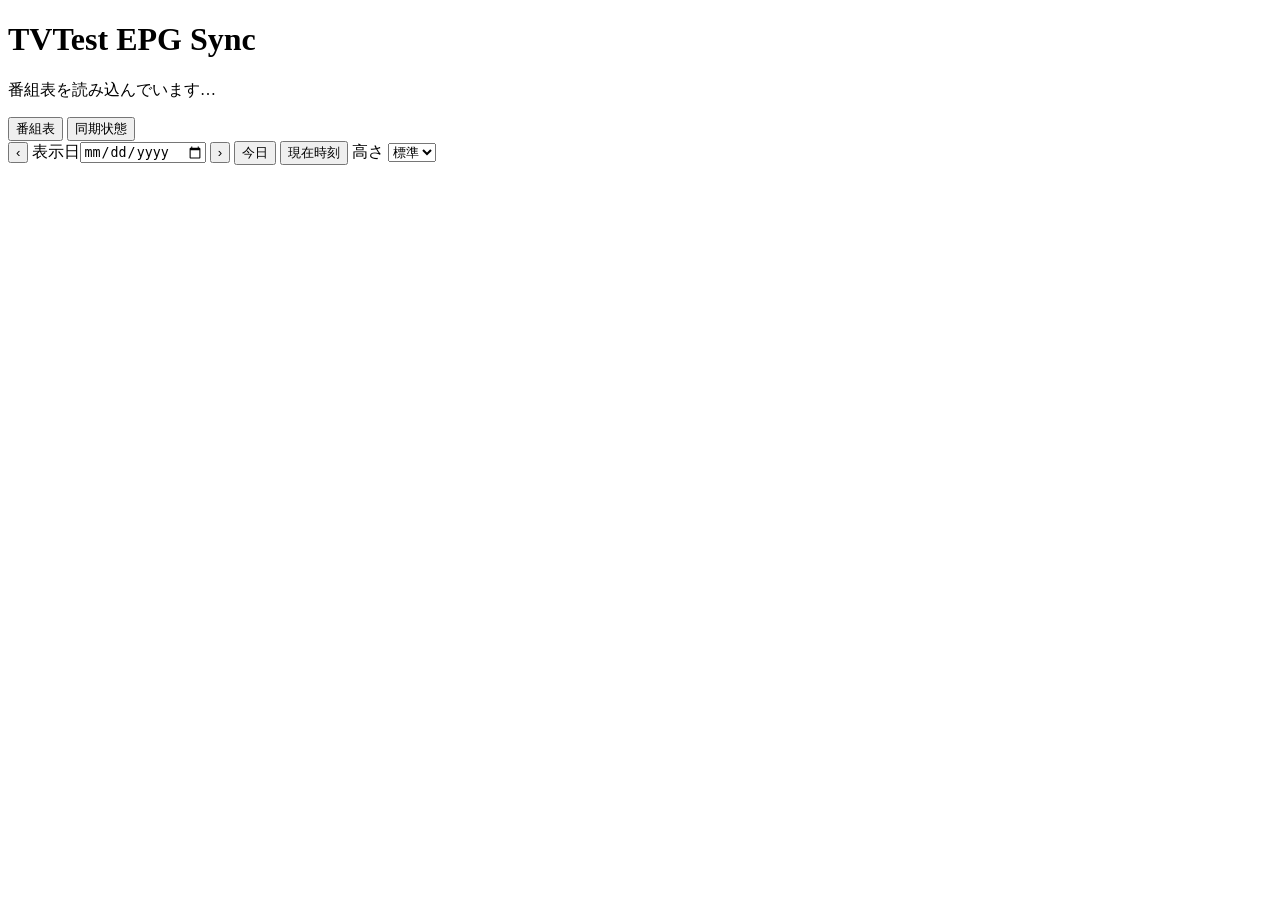
==== tvtest_epg_sync/app/static/index.html @ 9a7d30e0 "Add a live web program guide" ====
<!doctype html>
<html lang="ja">
<head>
  <meta charset="utf-8">
  <meta name="viewport" content="width=device-width, initial-scale=1">
  <title>TVTest EPG Sync</title>
  <link rel="stylesheet" href="__BASE_PATH__/static/guide.css">
</head>
<body>
  <header class="app-header">
    <div>
      <h1>TVTest EPG Sync</h1>
      <p id="connection" class="connection">番組表を読み込んでいます…</p>
    </div>
    <nav class="tabs" aria-label="表示切り替え">
      <button class="tab active" type="button" data-view="guide" aria-selected="true">番組表</button>
      <button class="tab" type="button" data-view="status" aria-selected="false">同期状態</button>
    </nav>
  </header>

  <main>
    <section id="guide-view" class="view active" aria-label="番組表">
      <div class="toolbar">
        <button id="prev-day" type="button" title="前日">‹</button>
        <label><span class="sr-only">表示日</span><input id="guide-date" type="date"></label>
        <button id="next-day" type="button" title="翌日">›</button>
        <button id="today" type="button">今日</button>
        <button id="now" type="button">現在時刻</button>
        <label class="zoom">高さ
          <select id="zoom">
            <option value="1">小</option>
            <option value="2" selected>標準</option>
            <option value="3">大</option>
          </select>
        </label>
        <span id="guide-summary" class="summary"></span>
      </div>

      <div id="guide-message" class="message" hidden></div>
      <div id="guide-grid" class="guide-grid" hidden>
        <div class="grid-corner">時刻</div>
        <div class="channel-viewport"><div id="channel-headers" class="channel-headers"></div></div>
        <div class="time-viewport"><div id="time-axis" class="time-axis"></div></div>
        <div id="program-viewport" class="program-viewport" tabindex="0">
          <div id="program-canvas" class="program-canvas"></div>
        </div>
      </div>
    </section>

    <section id="status-view" class="view" aria-label="同期状態">
      <div id="status-cards" class="status-cards"></div>
      <div id="status-list" class="status-list"></div>
      <noscript><p>JavaScriptを有効にするか、<a href="__BASE_PATH__/status">簡易状態画面</a>を開いてください。</p></noscript>
    </section>
  </main>

  <dialog id="event-dialog" class="event-dialog">
    <form method="dialog"><button class="dialog-close" aria-label="閉じる">×</button></form>
    <div id="event-detail"></div>
  </dialog>

  <script>window.EPGSYNC_BASE = __BASE_JSON__;</script>
  <script src="__BASE_PATH__/static/guide.js"></script>
</body>
</html>
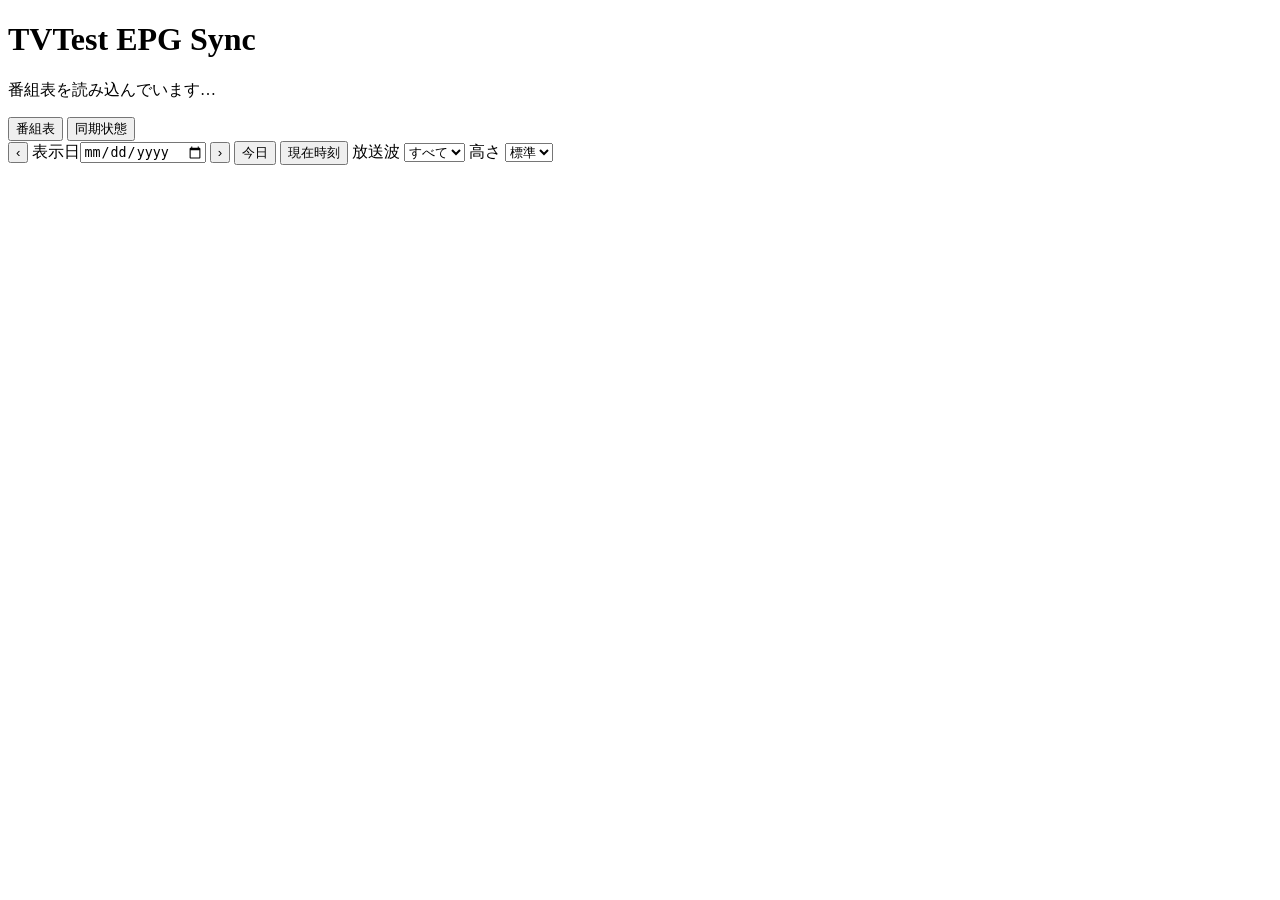
==== commit 6bbbffcf: "Filter the guide by broadcast network" ====
--- a/tvtest_epg_sync/app/static/index.html
+++ b/tvtest_epg_sync/app/static/index.html
@@ -26,6 +26,15 @@
         <button id="next-day" type="button" title="翌日">›</button>
         <button id="today" type="button">今日</button>
         <button id="now" type="button">現在時刻</button>
+        <label class="network-filter">放送波
+          <select id="network-filter">
+            <option value="all" selected>すべて</option>
+            <option value="terrestrial">地デジ</option>
+            <option value="bs">BS</option>
+            <option value="cs">CS</option>
+            <option value="other">その他</option>
+          </select>
+        </label>
         <label class="zoom">高さ
           <select id="zoom">
             <option value="1">小</option>
@@ -60,6 +69,7 @@
   </dialog>
 
   <script>window.EPGSYNC_BASE = __BASE_JSON__;</script>
+  <script src="__BASE_PATH__/static/guide-layout.js"></script>
   <script src="__BASE_PATH__/static/guide.js"></script>
 </body>
 </html>
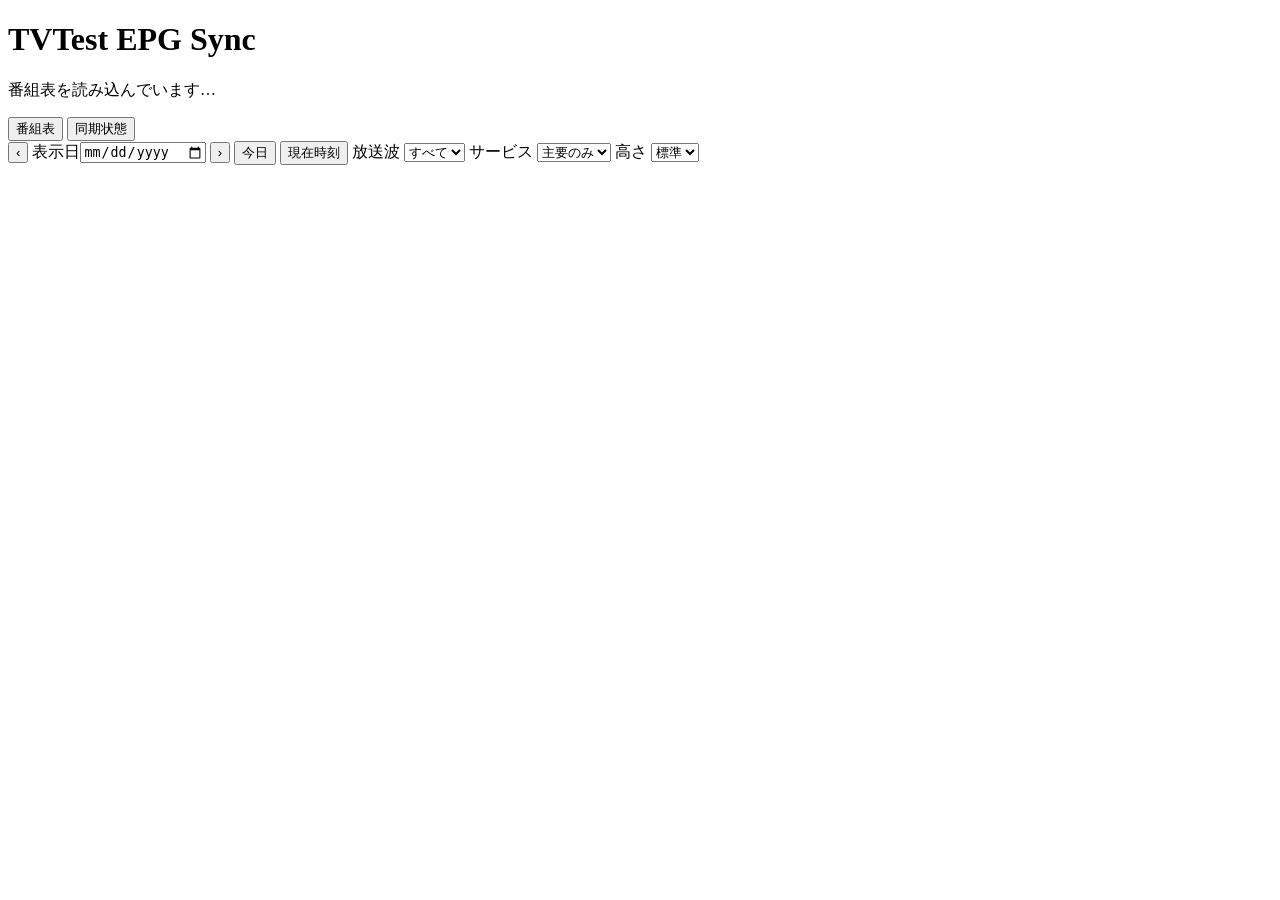
==== commit aa98a793: "Show only the main services in the guide by default One-seg and data broadcast services, and sub cha" ====
--- a/tvtest_epg_sync/app/static/index.html
+++ b/tvtest_epg_sync/app/static/index.html
@@ -33,6 +33,12 @@
             <option value="bs">BS</option>
             <option value="cs">CS</option>
             <option value="other">その他</option>
+          </select>
+        </label>
+        <label class="service-filter">サービス
+          <select id="service-filter">
+            <option value="main" selected>主要のみ</option>
+            <option value="all">すべて</option>
           </select>
         </label>
         <label class="zoom">高さ
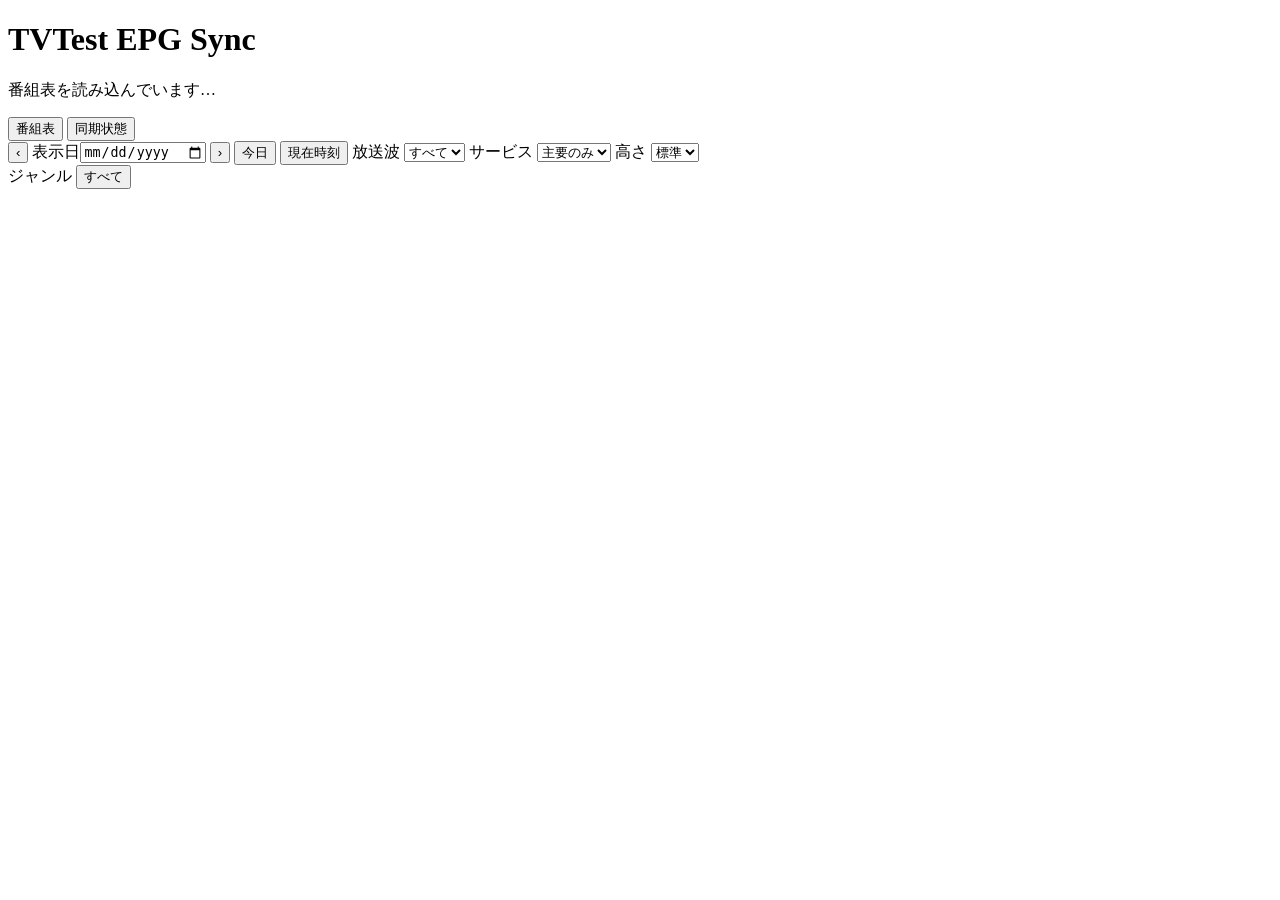
==== commit 5b90948a: "Filter the program guide by genre Add a row of genre buttons above the guide. Any number can be held" ====
--- a/tvtest_epg_sync/app/static/index.html
+++ b/tvtest_epg_sync/app/static/index.html
@@ -51,6 +51,12 @@
         <span id="guide-summary" class="summary"></span>
       </div>
 
+      <div class="genre-bar" role="group" aria-label="ジャンルで絞り込む">
+        <span class="genre-label">ジャンル</span>
+        <button id="genre-all" class="genre-chip active" type="button" aria-pressed="true">すべて</button>
+        <span id="genre-chips"></span>
+      </div>
+
       <div id="guide-message" class="message" hidden></div>
       <div id="guide-grid" class="guide-grid" hidden>
         <div class="grid-corner">時刻</div>
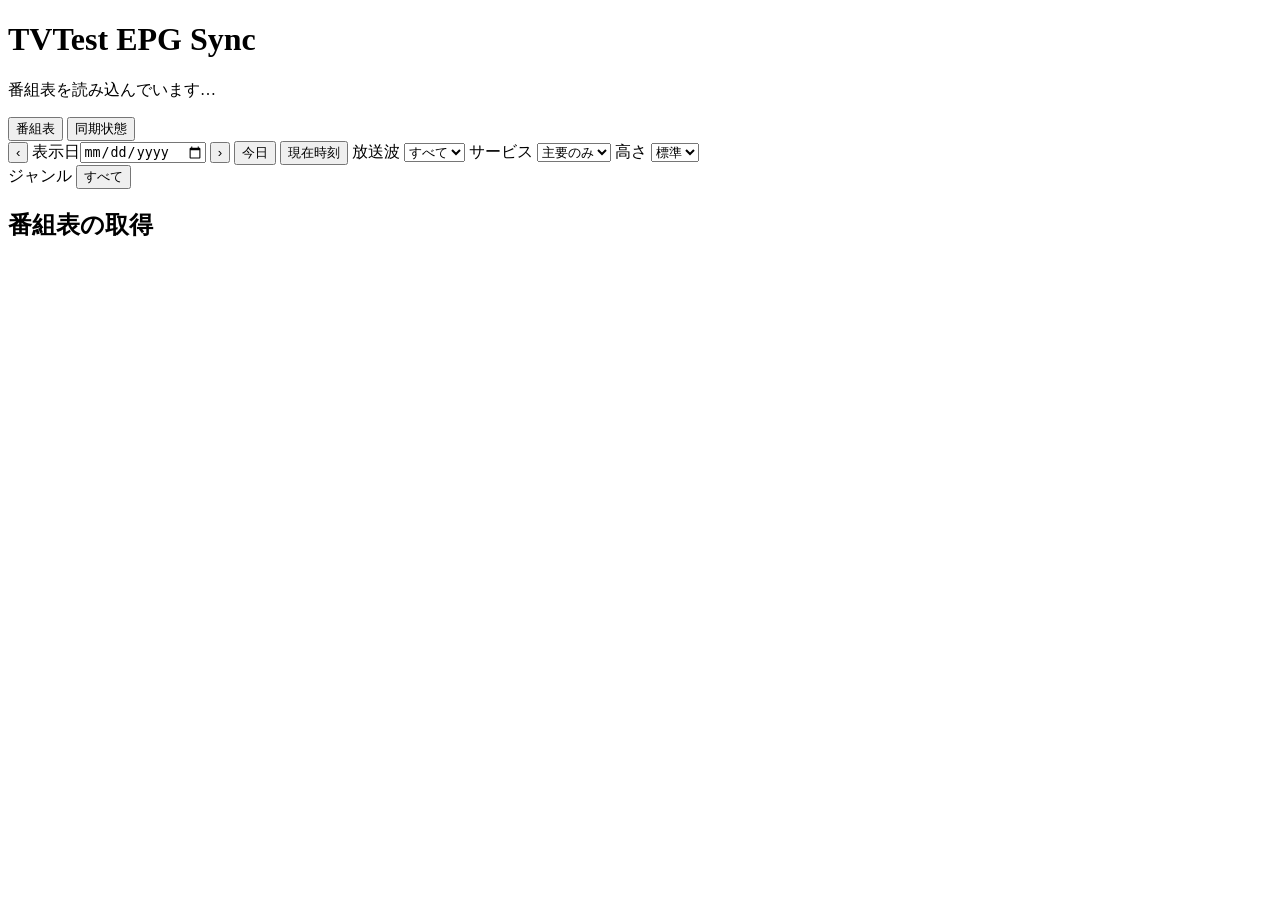
==== commit e1f44e9e: "Read the sync status in local time The store keeps its times in UTC, and the Sync status tab printed" ====
--- a/tvtest_epg_sync/app/static/index.html
+++ b/tvtest_epg_sync/app/static/index.html
@@ -71,6 +71,8 @@
     <section id="status-view" class="view" aria-label="同期状態">
       <div id="status-cards" class="status-cards"></div>
       <div id="status-list" class="status-list"></div>
+      <h2 class="status-heading">番組表の取得</h2>
+      <div id="status-runners" class="status-list"></div>
       <noscript><p>JavaScriptを有効にするか、<a href="__BASE_PATH__/status">簡易状態画面</a>を開いてください。</p></noscript>
     </section>
   </main>
